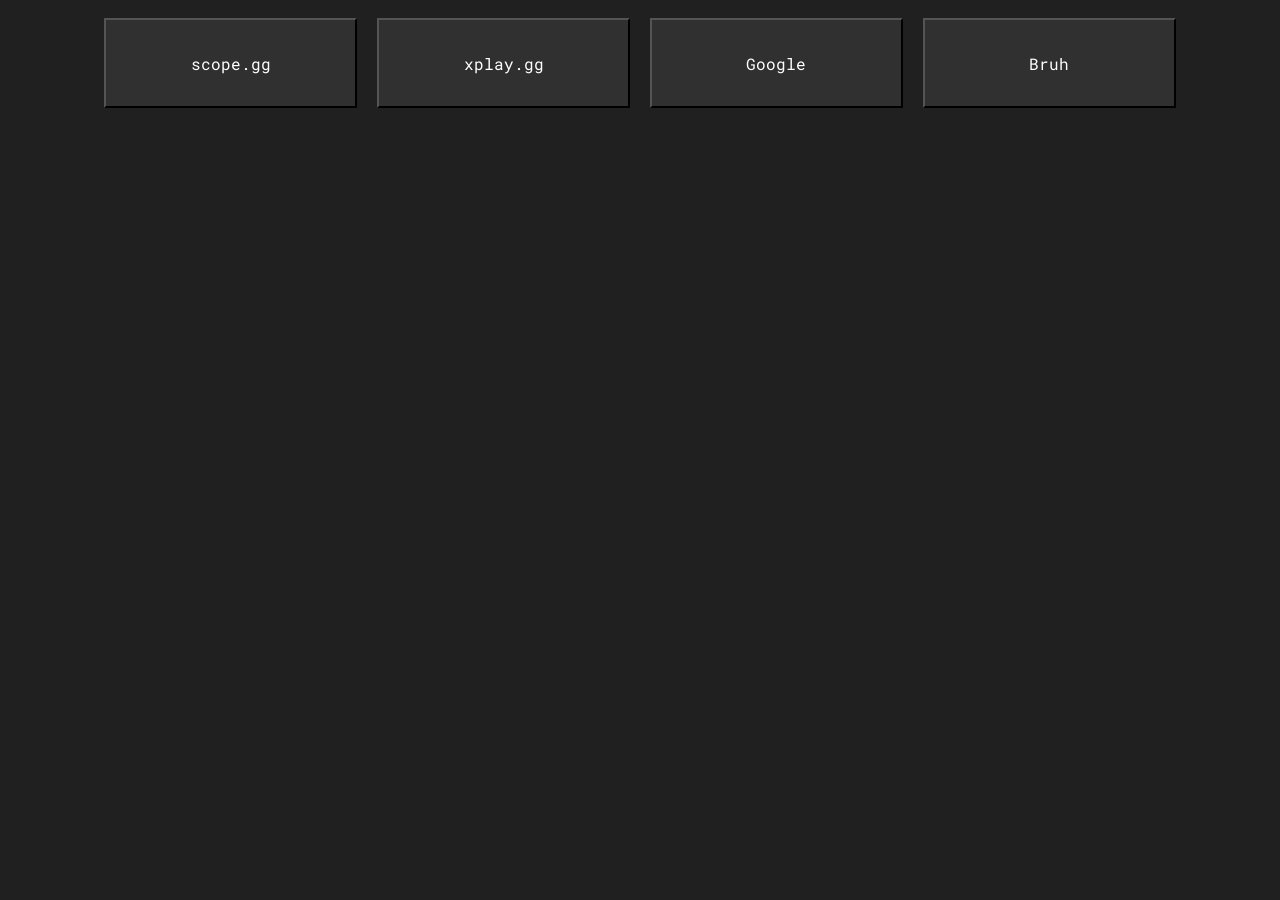
==== csgo.html @ 28b3d1c9 "added the csgo stuff for me" ====
<!DOCTYPE html>
<html>
	<title>PolyLogic's Site</title>
	<head>
		<link href="https://fonts.googleapis.com/css?family=Roboto+Mono:400,500,700&display=swap&subset=cyrillic,cyrillic-ext,greek,greek-ext,latin-ext,vietnamese" rel="stylesheet">
		<link rel="icon" href="identicon.png">
		<link rel="stylesheet" type="text/css" href="normal.css">
		
	</head>
    <body>
        <div class="flex-container">
			<button class="stuff" onclick="location.href='https://app.scope.gg/dashboard'">
				scope.gg
			</button>
			<button class="stuff" onclick="location.href='https://xplay.gg/'">
				xplay.gg
			</button>
			<button class="stuff" onclick="location.href='https://www.google.com/'">
				Google
			</button>
			<button class="stuff">
				Bruh
			</button>
			
			
		</div>
    </body>

</html>
---- normal.css ----
* {
	font-family: 'Roboto Mono', monospace;
	color: white;
}

body {
	background-color:#202020;
}

h1, p, a {
	font-family: 'Roboto Mono', monospace;
	color: white;
}

.flex-container {
	display: flex;
	flex-wrap: wrap;
	justify-content: center;
}

.flex-container-head {
	justify-content: space-between;
	flex-wrap: nowrap;
	align-items: stretch;
}

.flex-container-items {
	display:flex;
	flex-direction: row;
	align-items:stretch;
}

.stuff {
	height: 90px;
	width: 20%;
	margin: 10px;
	filter: grayscale(100%);
	
}

.stuff:hover {
	filter: grayscale(0%);
}

button.head {
	font-size: 14pt;
	color: #FFFFFF;
	background-color: #202020;
	height: 90px;
	border: 1px solid #FFFFFF;
	text-align: center;
	width: 100%;
}

button.head:hover {
	background-color: #FFFFFF;
	color: black;
}

button.stuff {
	font-size: 12pt;
	background-color: #303030;
}

input.iconl {
	float: left;
	height: 90px;

}

input.iconr {
	float: right;
	height: 45px;
	margin-top: 1%;
	
}
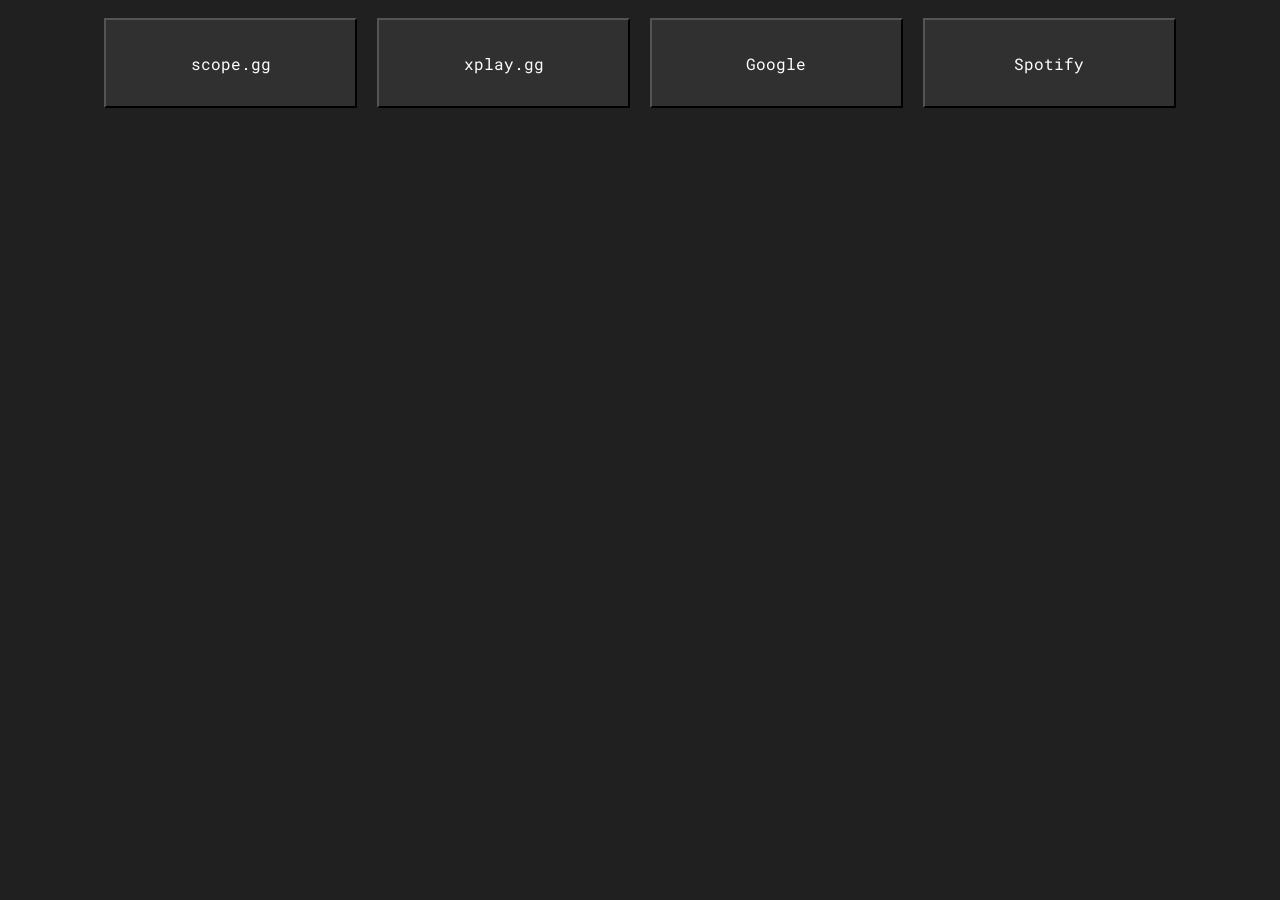
==== commit 03302cc5: "added spotify" ====
--- a/csgo.html
+++ b/csgo.html
@@ -18,8 +18,8 @@
 			<button class="stuff" onclick="location.href='https://www.google.com/'">
 				Google
 			</button>
-			<button class="stuff">
-				Bruh
+			<button class="stuff" onclick="location.href='https://open.spotify.com/'">
+				Spotify
 			</button>
 			
 			
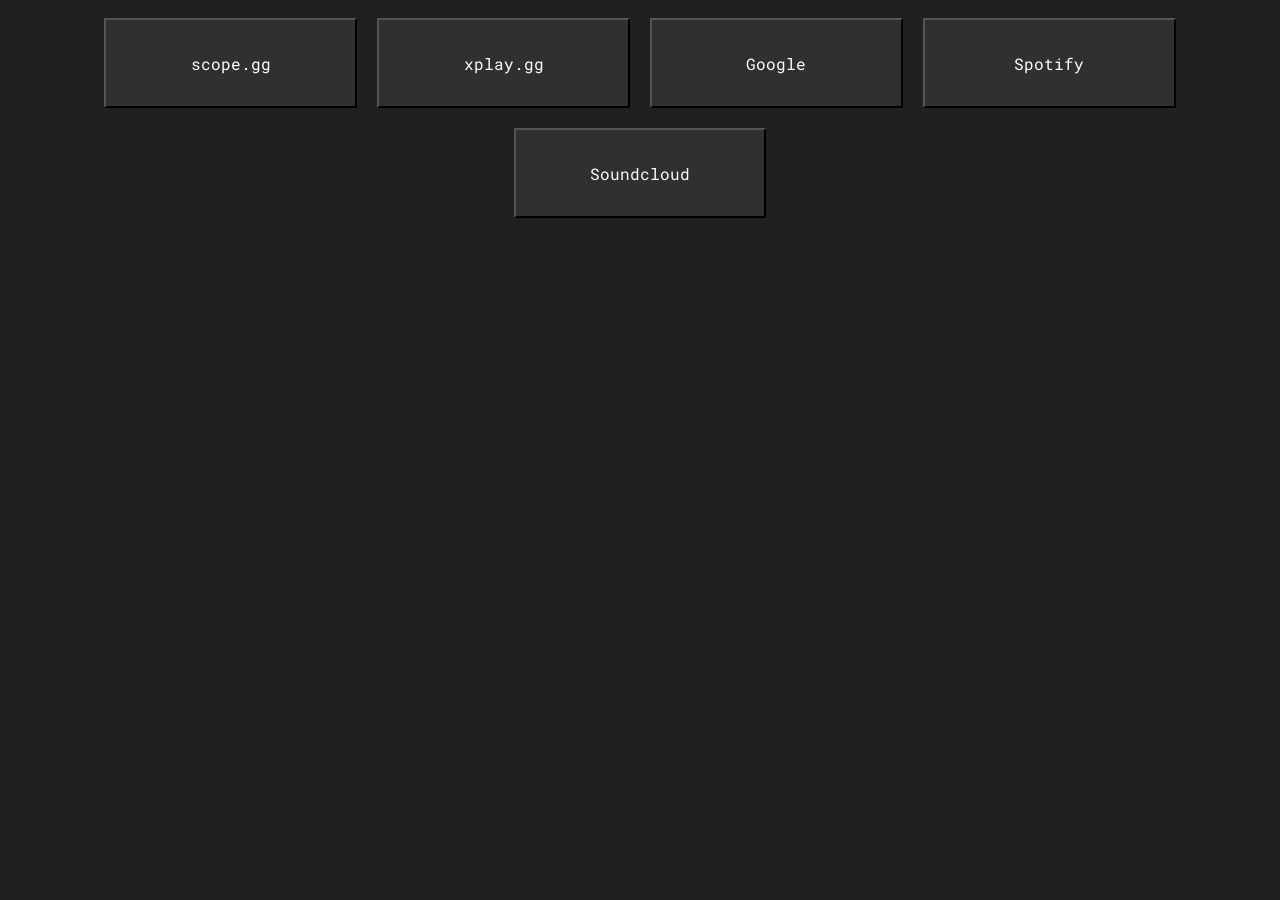
==== commit 847956ff: "added soundcloud to the csgo page" ====
--- a/csgo.html
+++ b/csgo.html
@@ -21,6 +21,9 @@
 			<button class="stuff" onclick="location.href='https://open.spotify.com/'">
 				Spotify
 			</button>
+			<button class="stuff" onclick="location.href='https://soundcloud.com'">
+				Soundcloud
+			</button>
 			
 			
 		</div>
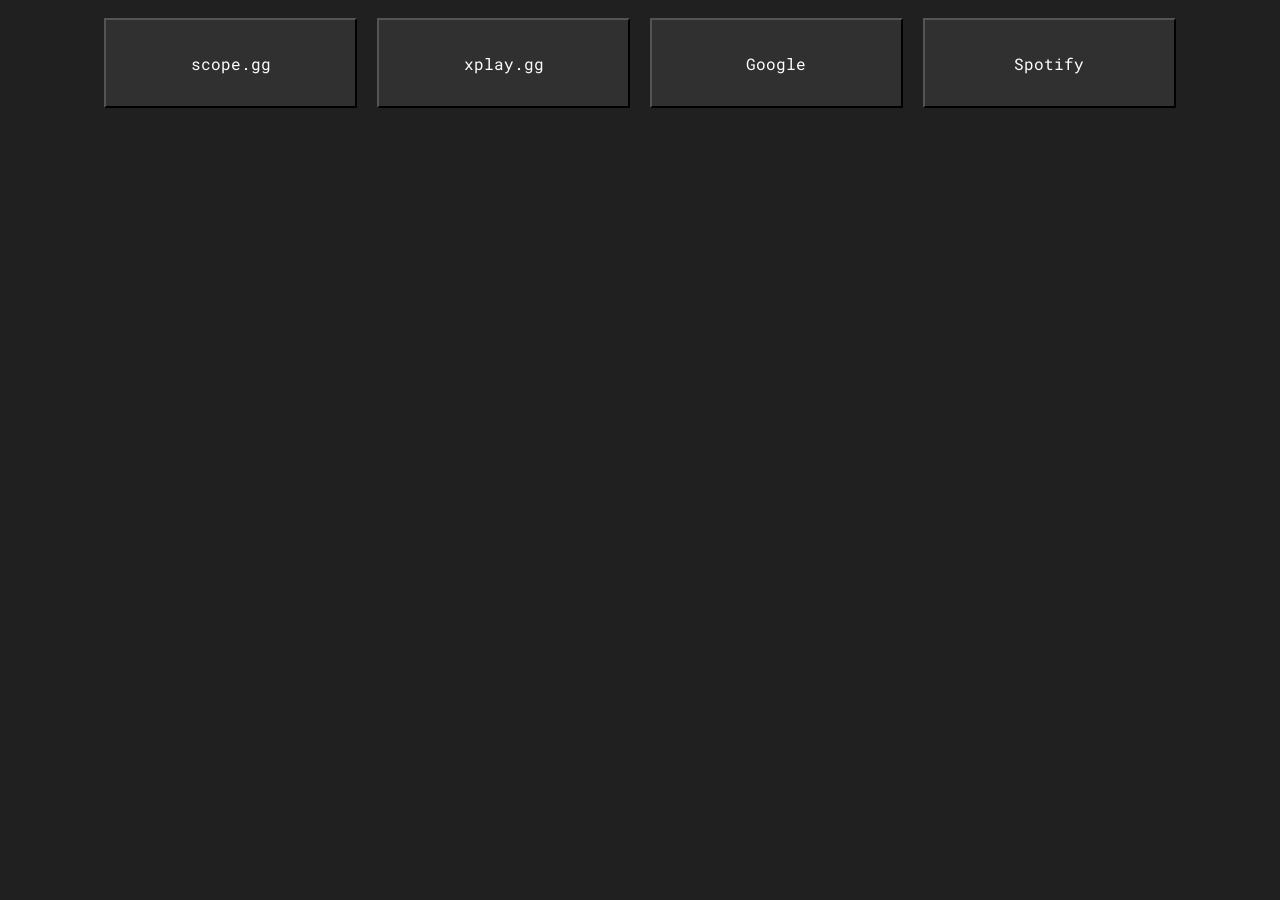
==== commit cc191536: "removed soundclound cause it sucks without go+" ====
--- a/csgo.html
+++ b/csgo.html
@@ -21,9 +21,6 @@
 			<button class="stuff" onclick="location.href='https://open.spotify.com/'">
 				Spotify
 			</button>
-			<button class="stuff" onclick="location.href='https://soundcloud.com'">
-				Soundcloud
-			</button>
 			
 			
 		</div>
